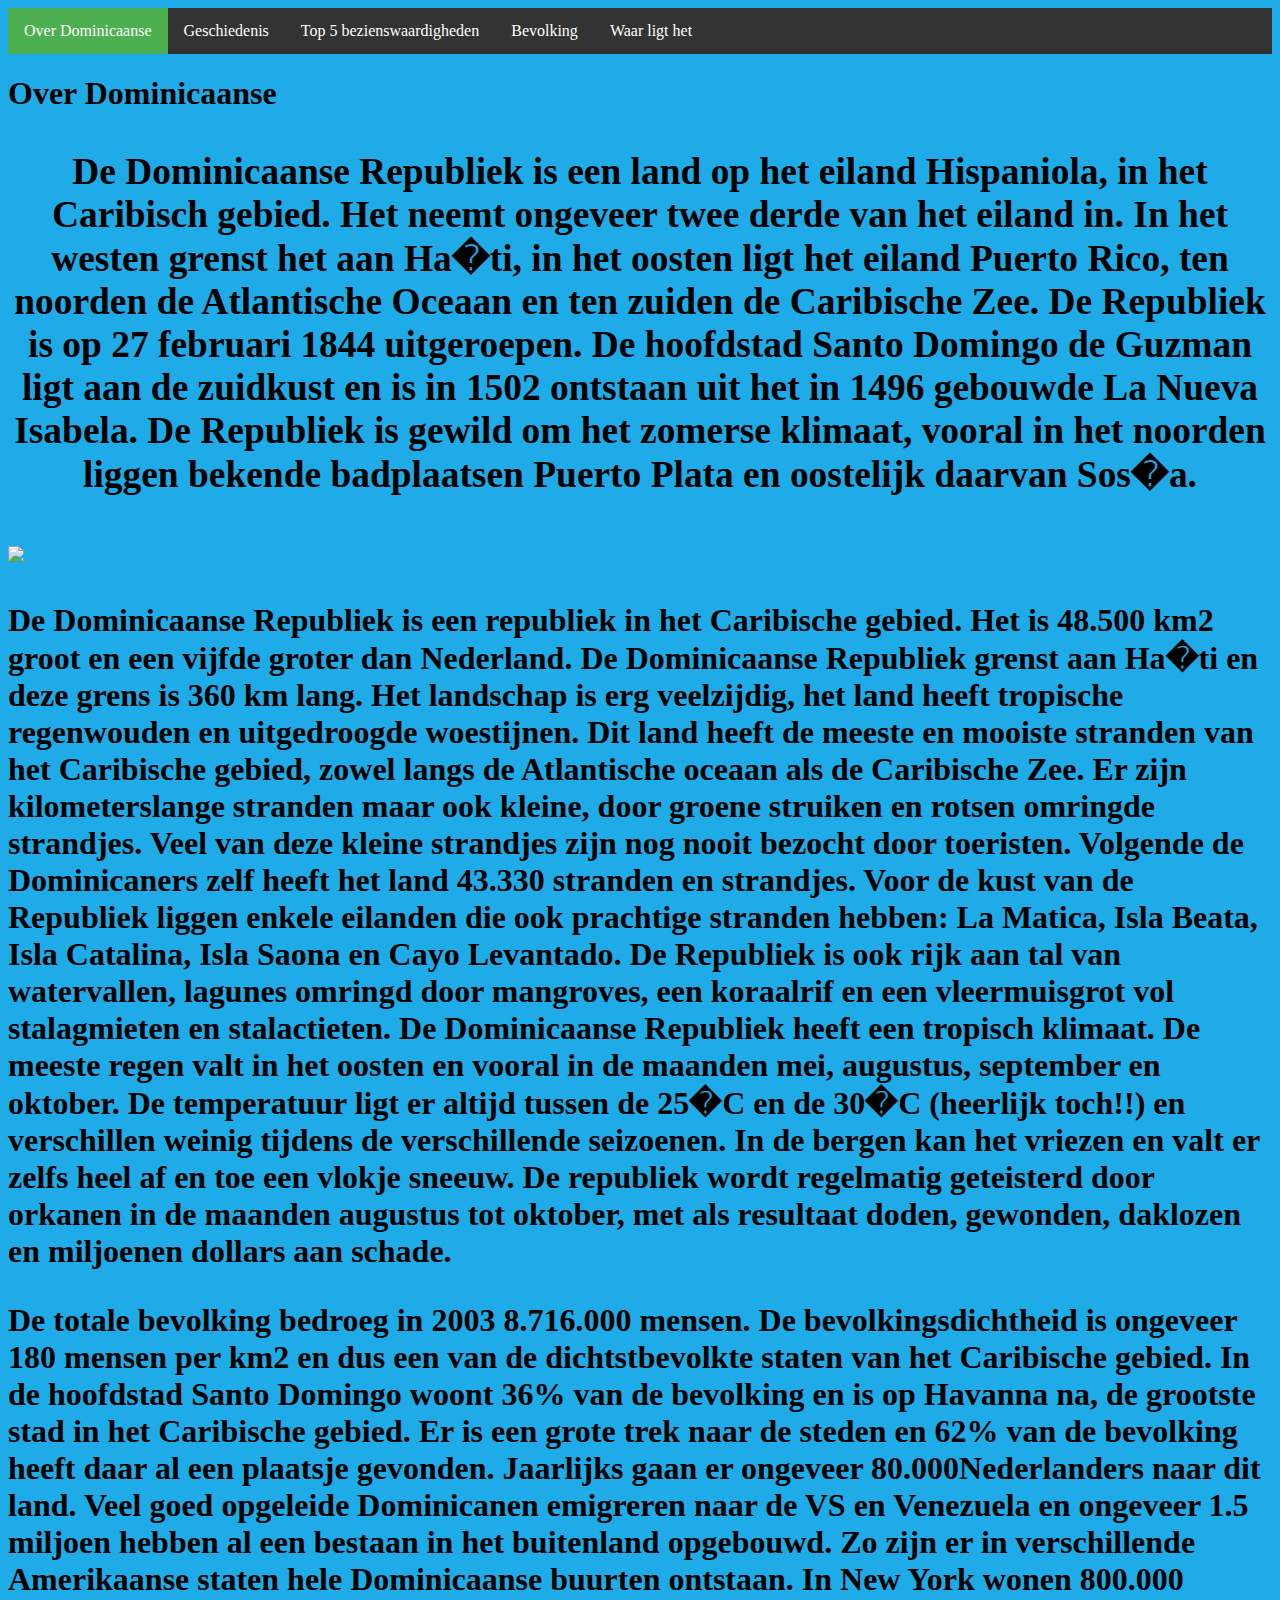
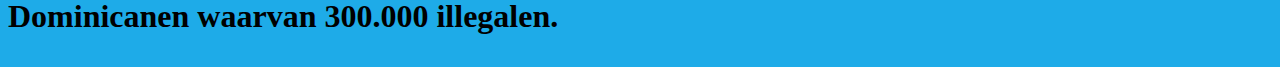
==== index.html @ fc778dda "Add files via upload" ====
<!DOCTYPE html>
<html>
<head>
<link rel="stylesheet" type="text/css" href="style.css">
</head>
<body>

<ul>
  <li><a class="active" href="index.html">Over Dominicaanse </a></li>
  <li><a href="Geschiedeniswebsite.html">Geschiedenis</a></li>
  <li><a href="top_5_bezienswaardigheden.html">Top 5 bezienswaardigheden</a></li>
  <li><a href="Bevolking.html">Bevolking</a></li>
  <li><a href="waar_ligt_het.html">Waar ligt het</a></li>
</ul>


<title>Dominicaanse Republiek</title>
</head>

<h1>Over Dominicaanse<h1>
<p></p>
<center>
<h3>De Dominicaanse Republiek is een land op het eiland Hispaniola, in het Caribisch gebied. Het neemt ongeveer twee derde van het eiland in. In het westen grenst het aan Ha�ti, in het oosten ligt het eiland Puerto Rico, ten noorden de Atlantische Oceaan en ten zuiden de Caribische Zee. De Republiek is op 27 februari 1844 uitgeroepen. De hoofdstad Santo Domingo de Guzman ligt aan de zuidkust en is in 1502 ontstaan uit het in 1496 gebouwde La Nueva Isabela. De Republiek is gewild om het zomerse klimaat, vooral in het noorden liggen bekende badplaatsen Puerto Plata en oostelijk daarvan Sos�a.
</center>
<p>
<img src="http://dominicaanserepubliek.nlambassade.org/binaries/carousselbannerimage/content/gallery/postenweb/d/dominicaanse_republiek/nederlandse-ambassade-in-santo-domingo/import/dominicaanse-republiek.jpg;">
</p>
<p>
De Dominicaanse Republiek is een republiek in het Caribische gebied. Het is 48.500 km2 groot en een vijfde groter dan Nederland. De Dominicaanse Republiek grenst aan Ha�ti en deze grens is 360 km lang. Het landschap is erg veelzijdig, het land heeft tropische regenwouden en uitgedroogde woestijnen. Dit land heeft de meeste en mooiste stranden van het Caribische gebied, zowel langs de Atlantische oceaan als de Caribische Zee. Er zijn kilometerslange stranden maar ook kleine, door groene struiken en rotsen omringde strandjes. Veel van deze kleine strandjes zijn nog nooit bezocht door toeristen. Volgende de Dominicaners zelf heeft het land 43.330 stranden en strandjes. Voor de kust van de Republiek liggen enkele eilanden die ook prachtige stranden hebben: La Matica, Isla Beata, Isla Catalina, Isla Saona en Cayo Levantado. De Republiek is ook rijk aan tal van watervallen, lagunes omringd door mangroves, een koraalrif en een vleermuisgrot vol stalagmieten en stalactieten.
De Dominicaanse Republiek heeft een tropisch klimaat. De meeste regen valt in het oosten en vooral in de maanden mei, augustus, september en oktober. De temperatuur ligt er altijd tussen de 25�C en de 30�C (heerlijk toch!!) en verschillen weinig tijdens de verschillende seizoenen. In de bergen kan het vriezen en valt er zelfs heel af en toe een vlokje sneeuw. De republiek wordt regelmatig geteisterd door orkanen in de maanden augustus tot oktober, met als resultaat doden, gewonden, daklozen en miljoenen dollars aan schade.
</p>
<p>
 De totale bevolking bedroeg in 2003 8.716.000 mensen. De bevolkingsdichtheid is ongeveer 180 mensen per km2 en dus een van de dichtstbevolkte staten van het Caribische gebied. In de hoofdstad Santo Domingo woont 36% van de bevolking en is op Havanna na, de grootste stad in het Caribische gebied. Er is een grote trek naar de steden en 62% van de bevolking heeft daar al een plaatsje gevonden. Jaarlijks gaan er ongeveer 80.000Nederlanders naar dit land. Veel goed opgeleide Dominicanen emigreren naar de VS en Venezuela en ongeveer 1.5 miljoen hebben al een bestaan in het buitenland opgebouwd. Zo zijn er in verschillende Amerikaanse staten hele Dominicaanse buurten ontstaan. In New York wonen 800.000 Dominicanen waarvan 300.000 illegalen.<h3>
 </p>
 </body>
 </html>
---- style.css ----
ul {

    list-style-type: none;
    margin: 0;
    padding: 0;
    overflow: hidden;
    background-color: #333;
	

}

li {
    float: left;
	
}

li a {
    display: block;
    color: white;
    text-align: center;
    padding: 14px 16px;
    text-decoration: none;
}

a:hover:not(.active) {
    background-color: #111;
}

.active {
background-color:#4CAF50;

}
H3{
front-size: 40px;
}
body{ 
background:#1EABE8;
 }
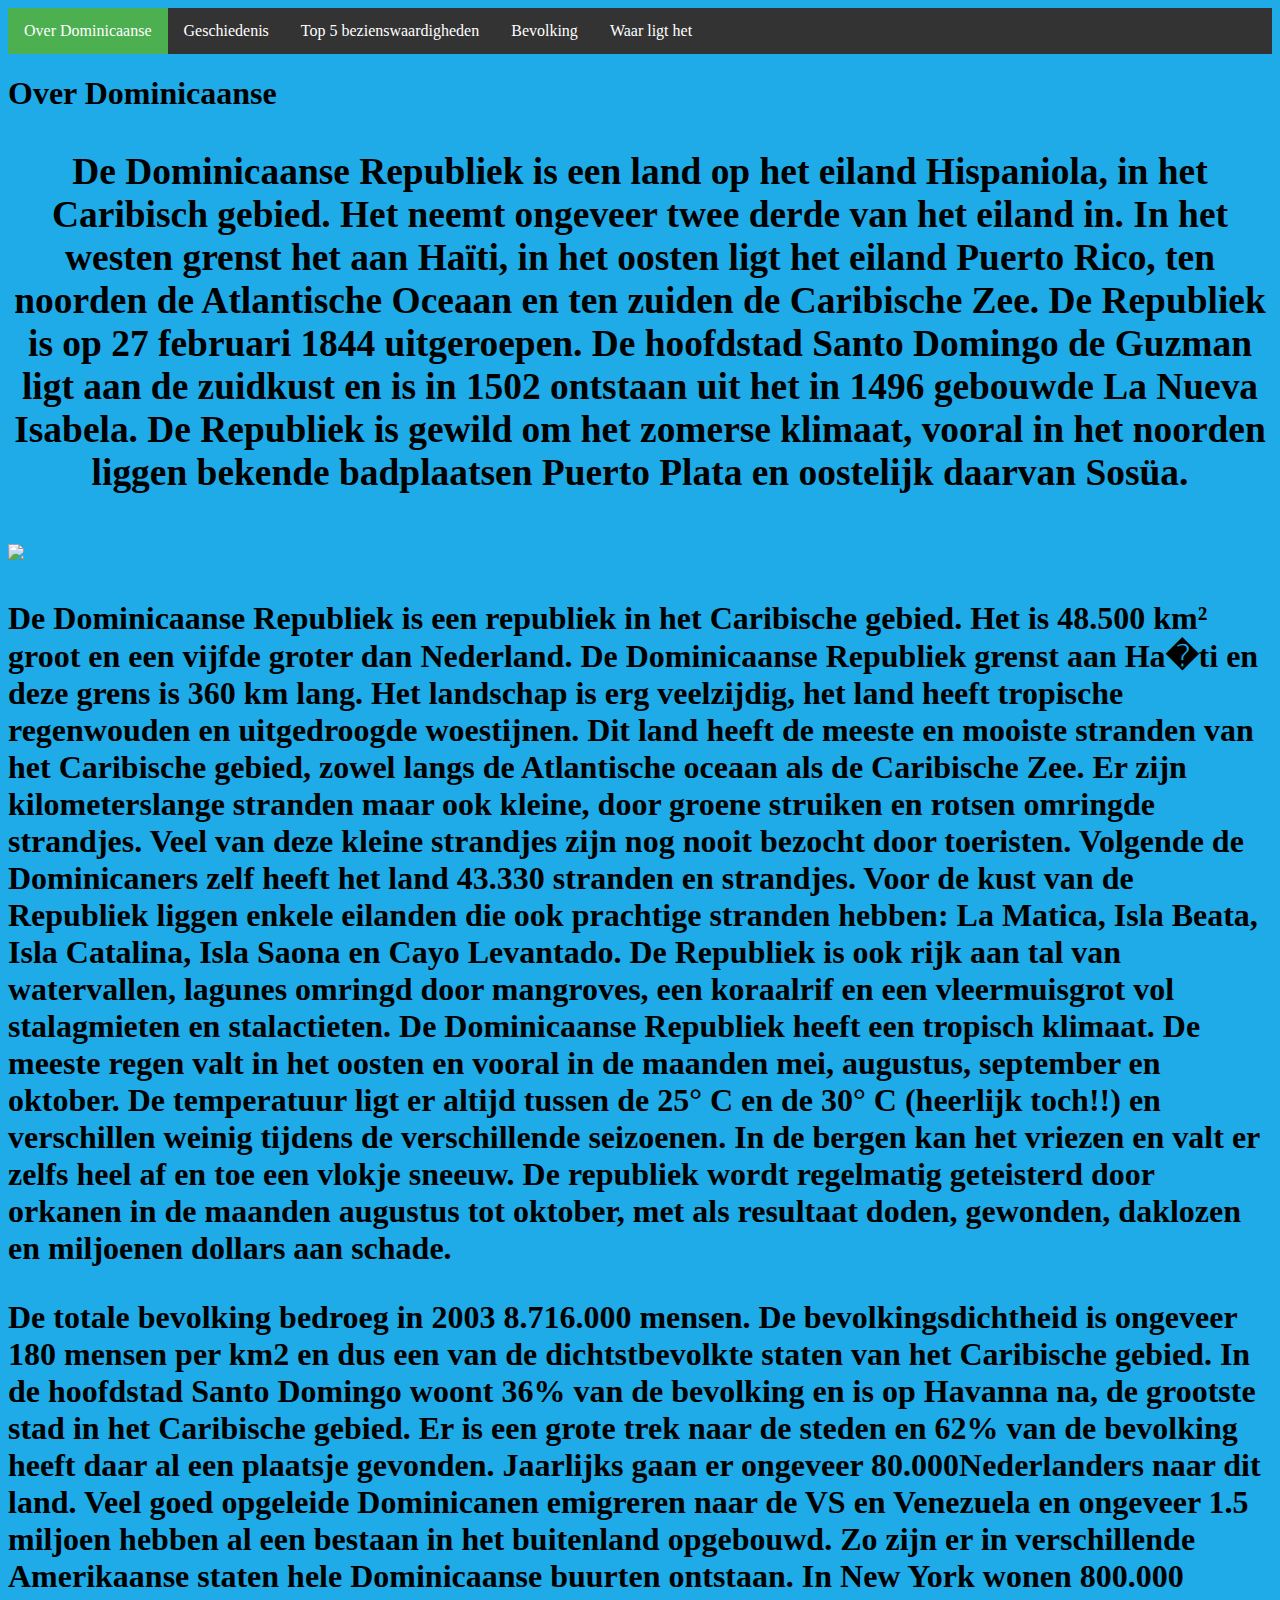
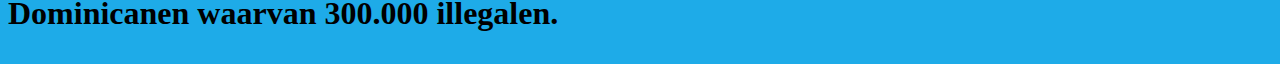
==== commit 4bb5fc2b: "Add files via upload" ====
--- a/index.html
+++ b/index.html
@@ -20,14 +20,14 @@
 <h1>Over Dominicaanse<h1>
 <p></p>
 <center>
-<h3>De Dominicaanse Republiek is een land op het eiland Hispaniola, in het Caribisch gebied. Het neemt ongeveer twee derde van het eiland in. In het westen grenst het aan Ha�ti, in het oosten ligt het eiland Puerto Rico, ten noorden de Atlantische Oceaan en ten zuiden de Caribische Zee. De Republiek is op 27 februari 1844 uitgeroepen. De hoofdstad Santo Domingo de Guzman ligt aan de zuidkust en is in 1502 ontstaan uit het in 1496 gebouwde La Nueva Isabela. De Republiek is gewild om het zomerse klimaat, vooral in het noorden liggen bekende badplaatsen Puerto Plata en oostelijk daarvan Sos�a.
+<h3>De Dominicaanse Republiek is een land op het eiland Hispaniola, in het Caribisch gebied. Het neemt ongeveer twee derde van het eiland in. In het westen grenst het aan Ha&#239;ti, in het oosten ligt het eiland Puerto Rico, ten noorden de Atlantische Oceaan en ten zuiden de Caribische Zee. De Republiek is op 27 februari 1844 uitgeroepen. De hoofdstad Santo Domingo de Guzman ligt aan de zuidkust en is in 1502 ontstaan uit het in 1496 gebouwde La Nueva Isabela. De Republiek is gewild om het zomerse klimaat, vooral in het noorden liggen bekende badplaatsen Puerto Plata en oostelijk daarvan Sos&#252;a.
 </center>
 <p>
 <img src="http://dominicaanserepubliek.nlambassade.org/binaries/carousselbannerimage/content/gallery/postenweb/d/dominicaanse_republiek/nederlandse-ambassade-in-santo-domingo/import/dominicaanse-republiek.jpg;">
 </p>
 <p>
-De Dominicaanse Republiek is een republiek in het Caribische gebied. Het is 48.500 km2 groot en een vijfde groter dan Nederland. De Dominicaanse Republiek grenst aan Ha�ti en deze grens is 360 km lang. Het landschap is erg veelzijdig, het land heeft tropische regenwouden en uitgedroogde woestijnen. Dit land heeft de meeste en mooiste stranden van het Caribische gebied, zowel langs de Atlantische oceaan als de Caribische Zee. Er zijn kilometerslange stranden maar ook kleine, door groene struiken en rotsen omringde strandjes. Veel van deze kleine strandjes zijn nog nooit bezocht door toeristen. Volgende de Dominicaners zelf heeft het land 43.330 stranden en strandjes. Voor de kust van de Republiek liggen enkele eilanden die ook prachtige stranden hebben: La Matica, Isla Beata, Isla Catalina, Isla Saona en Cayo Levantado. De Republiek is ook rijk aan tal van watervallen, lagunes omringd door mangroves, een koraalrif en een vleermuisgrot vol stalagmieten en stalactieten.
-De Dominicaanse Republiek heeft een tropisch klimaat. De meeste regen valt in het oosten en vooral in de maanden mei, augustus, september en oktober. De temperatuur ligt er altijd tussen de 25�C en de 30�C (heerlijk toch!!) en verschillen weinig tijdens de verschillende seizoenen. In de bergen kan het vriezen en valt er zelfs heel af en toe een vlokje sneeuw. De republiek wordt regelmatig geteisterd door orkanen in de maanden augustus tot oktober, met als resultaat doden, gewonden, daklozen en miljoenen dollars aan schade.
+De Dominicaanse Republiek is een republiek in het Caribische gebied. Het is 48.500 km&#178;	 groot en een vijfde groter dan Nederland. De Dominicaanse Republiek grenst aan Ha�ti en deze grens is 360 km lang. Het landschap is erg veelzijdig, het land heeft tropische regenwouden en uitgedroogde woestijnen. Dit land heeft de meeste en mooiste stranden van het Caribische gebied, zowel langs de Atlantische oceaan als de Caribische Zee. Er zijn kilometerslange stranden maar ook kleine, door groene struiken en rotsen omringde strandjes. Veel van deze kleine strandjes zijn nog nooit bezocht door toeristen. Volgende de Dominicaners zelf heeft het land 43.330 stranden en strandjes. Voor de kust van de Republiek liggen enkele eilanden die ook prachtige stranden hebben: La Matica, Isla Beata, Isla Catalina, Isla Saona en Cayo Levantado. De Republiek is ook rijk aan tal van watervallen, lagunes omringd door mangroves, een koraalrif en een vleermuisgrot vol stalagmieten en stalactieten.
+De Dominicaanse Republiek heeft een tropisch klimaat. De meeste regen valt in het oosten en vooral in de maanden mei, augustus, september en oktober. De temperatuur ligt er altijd tussen de 25&#176;	C en de 30&#176;	C (heerlijk toch!!) en verschillen weinig tijdens de verschillende seizoenen. In de bergen kan het vriezen en valt er zelfs heel af en toe een vlokje sneeuw. De republiek wordt regelmatig geteisterd door orkanen in de maanden augustus tot oktober, met als resultaat doden, gewonden, daklozen en miljoenen dollars aan schade.
 </p>
 <p>
  De totale bevolking bedroeg in 2003 8.716.000 mensen. De bevolkingsdichtheid is ongeveer 180 mensen per km2 en dus een van de dichtstbevolkte staten van het Caribische gebied. In de hoofdstad Santo Domingo woont 36% van de bevolking en is op Havanna na, de grootste stad in het Caribische gebied. Er is een grote trek naar de steden en 62% van de bevolking heeft daar al een plaatsje gevonden. Jaarlijks gaan er ongeveer 80.000Nederlanders naar dit land. Veel goed opgeleide Dominicanen emigreren naar de VS en Venezuela en ongeveer 1.5 miljoen hebben al een bestaan in het buitenland opgebouwd. Zo zijn er in verschillende Amerikaanse staten hele Dominicaanse buurten ontstaan. In New York wonen 800.000 Dominicanen waarvan 300.000 illegalen.<h3>
